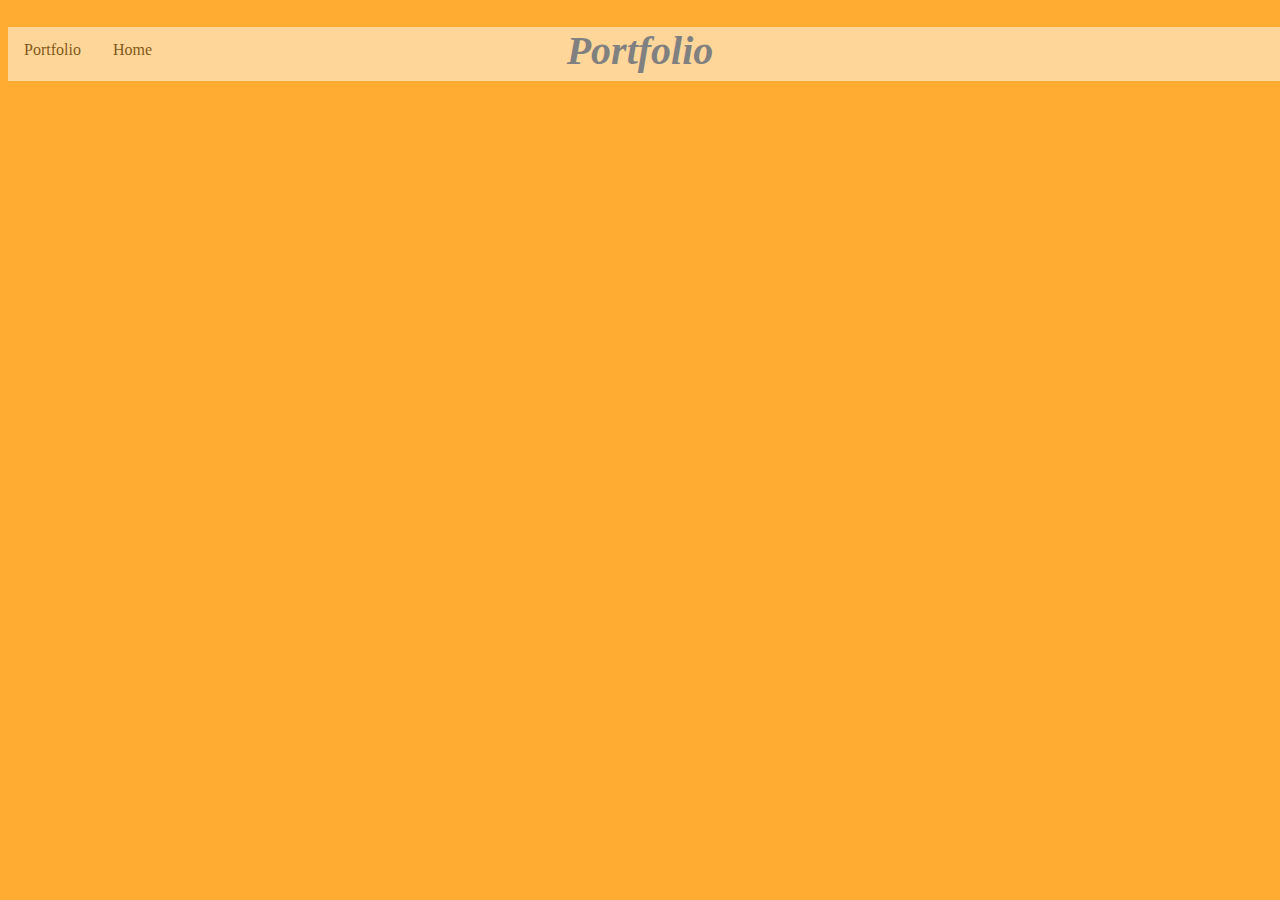
==== my_website/portfolio.html @ 08b54268 "first commit" ====
<!doctype html>
	<html lang="en">
	 <link href = "pstyle.css" rel = "stylesheet" type = "text/css" />
	  <head>
	    <meta charset="utf-8">
	    <title>Portfolio</title>
	  </head>
	  <body>
	  	<ul>
      		<li id = head><a href="portfolio.html">Portfolio</a></li>
      		<li id = head><a href="index.html">Home</a></li>
 		</ul>
          <h1 align = center><em>Portfolio</em></h1>
	  </body>
	</html>
---- my_website/pstyle.css ----
body
{
    background-color: #FFAC33 ;
}
h1
{
    font-size: 40px;    
}
ul
{
    list-style-type: none;
    margin: 0;
    padding: 0;
    width: 100%;
    background-color: white;
    height: 6%;
    position: fixed; 
    overflow: auto;
    opacity: .5;
}
#head
{
    float: left;
}

li a 
{
    display: block;
    color: black;
    text-align: center;
    padding: 14px 16px;
    text-decoration: none;
}
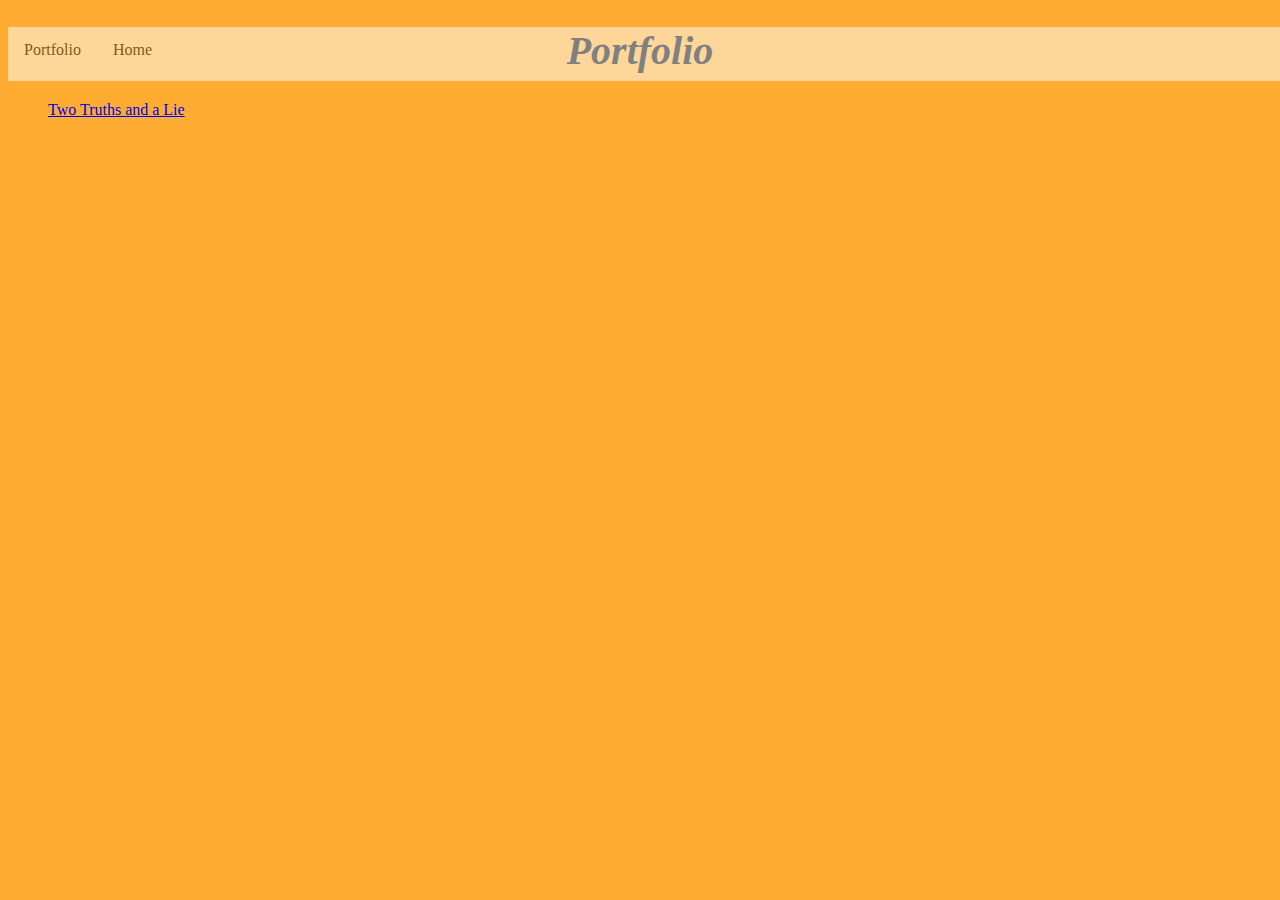
==== commit 2f55ce42: "first commit" ====
--- a/my_website/portfolio.html
+++ b/my_website/portfolio.html
@@ -6,11 +6,15 @@
 	    <title>Portfolio</title>
 	  </head>
 	  <body>
-	  	<ul>
-      		<li id = head><a href="portfolio.html">Portfolio</a></li>
-      		<li id = head><a href="index.html">Home</a></li>
+	  	<ul id = bar>
+      		<li id = head><a id = link href="portfolio.html">Portfolio</a></li>
+      		<li id = head><a id = link href="index.html">Home</a></li>
  		</ul>
           <h1 align = center><em>Portfolio</em></h1>
+          <ul id = projects>
+           <li id = project><a href = "https://my-website-bnovotnycsp2017.c9users.io/truths_and_lie.html">Two Truths and a Lie</a></li>
+           <li id = project><iframe allowtransparency="true" width="485" height="402" src="//scratch.mit.edu/projects/embed/126479996/?autostart=false" frameborder="0" allowfullscreen></iframe></li>
+	  	</ul>
 	  </body>
 	</html>
 
--- a/my_website/pstyle.css
+++ b/my_website/pstyle.css
@@ -6,7 +6,7 @@
 {
     font-size: 40px;    
 }
-ul
+#bar
 {
     list-style-type: none;
     margin: 0;
@@ -22,8 +22,7 @@
 {
     float: left;
 }
-
-li a 
+#link
 {
     display: block;
     color: black;
@@ -31,3 +30,11 @@
     padding: 14px 16px;
     text-decoration: none;
 }
+#projects
+{
+    list-style-type:none;
+}
+#project
+{
+    margin-bottom:10px;
+}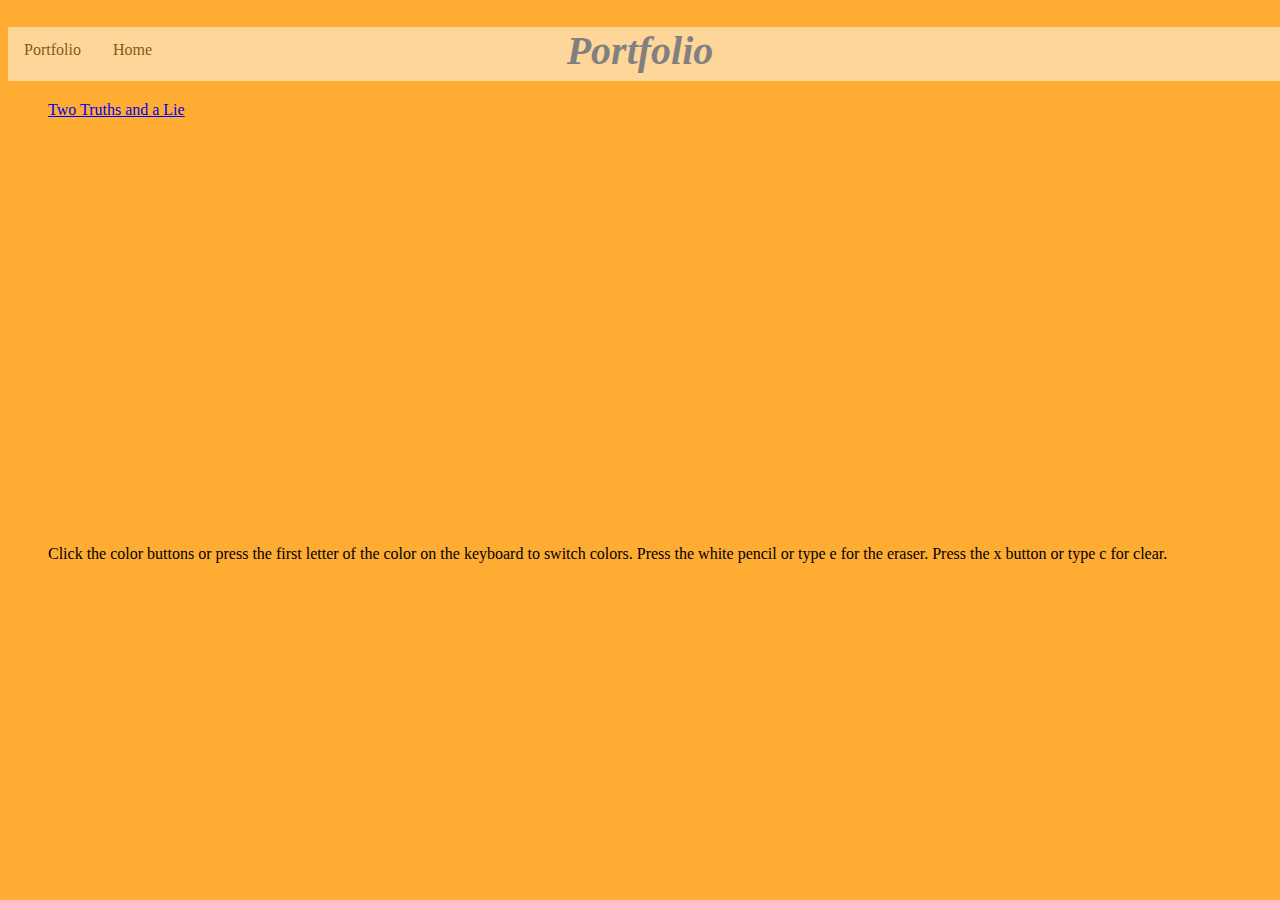
==== commit fa6fc682: "first commit" ====
--- a/my_website/portfolio.html
+++ b/my_website/portfolio.html
@@ -14,6 +14,7 @@
           <ul id = projects>
            <li id = project><a href = "https://my-website-bnovotnycsp2017.c9users.io/truths_and_lie.html">Two Truths and a Lie</a></li>
            <li id = project><iframe allowtransparency="true" width="485" height="402" src="//scratch.mit.edu/projects/embed/126479996/?autostart=false" frameborder="0" allowfullscreen></iframe></li>
+	  	    <figcaption>Click the color buttons or press the first letter of the color on the keyboard to switch colors. Press the white pencil or type e for the eraser. Press the x button or type c for clear.</figcaption>
 	  	</ul>
 	  </body>
 	</html>
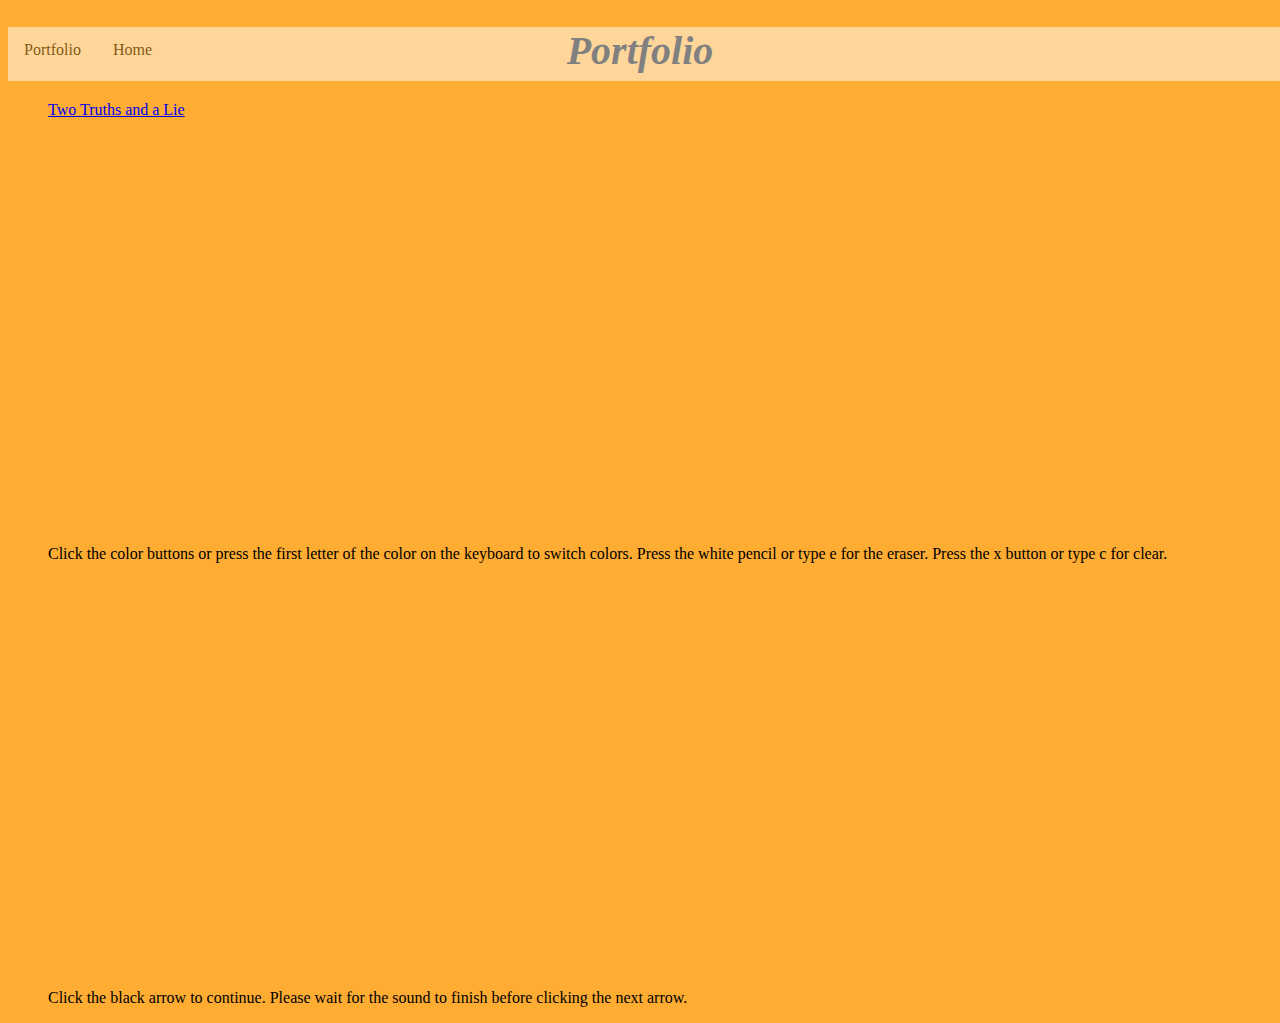
==== commit 9c21b33f: "second commit" ====
--- a/my_website/portfolio.html
+++ b/my_website/portfolio.html
@@ -15,6 +15,8 @@
            <li id = project><a href = "https://my-website-bnovotnycsp2017.c9users.io/truths_and_lie.html">Two Truths and a Lie</a></li>
            <li id = project><iframe allowtransparency="true" width="485" height="402" src="//scratch.mit.edu/projects/embed/126479996/?autostart=false" frameborder="0" allowfullscreen></iframe></li>
 	  	    <figcaption>Click the color buttons or press the first letter of the color on the keyboard to switch colors. Press the white pencil or type e for the eraser. Press the x button or type c for clear.</figcaption>
+	  	    <li id = project><iframe allowtransparency="true" width="485" height="402" src="//scratch.mit.edu/projects/embed/127323041/?autostart=false" frameborder="0" allowfullscreen></iframe></li>
+	  	    <figcaption>Click the black arrow to continue. Please wait for the sound to finish before clicking the next arrow.</figcaption>
 	  	</ul>
 	  </body>
 	</html>
--- a/my_website/pstyle.css
+++ b/my_website/pstyle.css
@@ -37,4 +37,5 @@
 #project
 {
     margin-bottom:10px;
+    margin-top:10px;
 }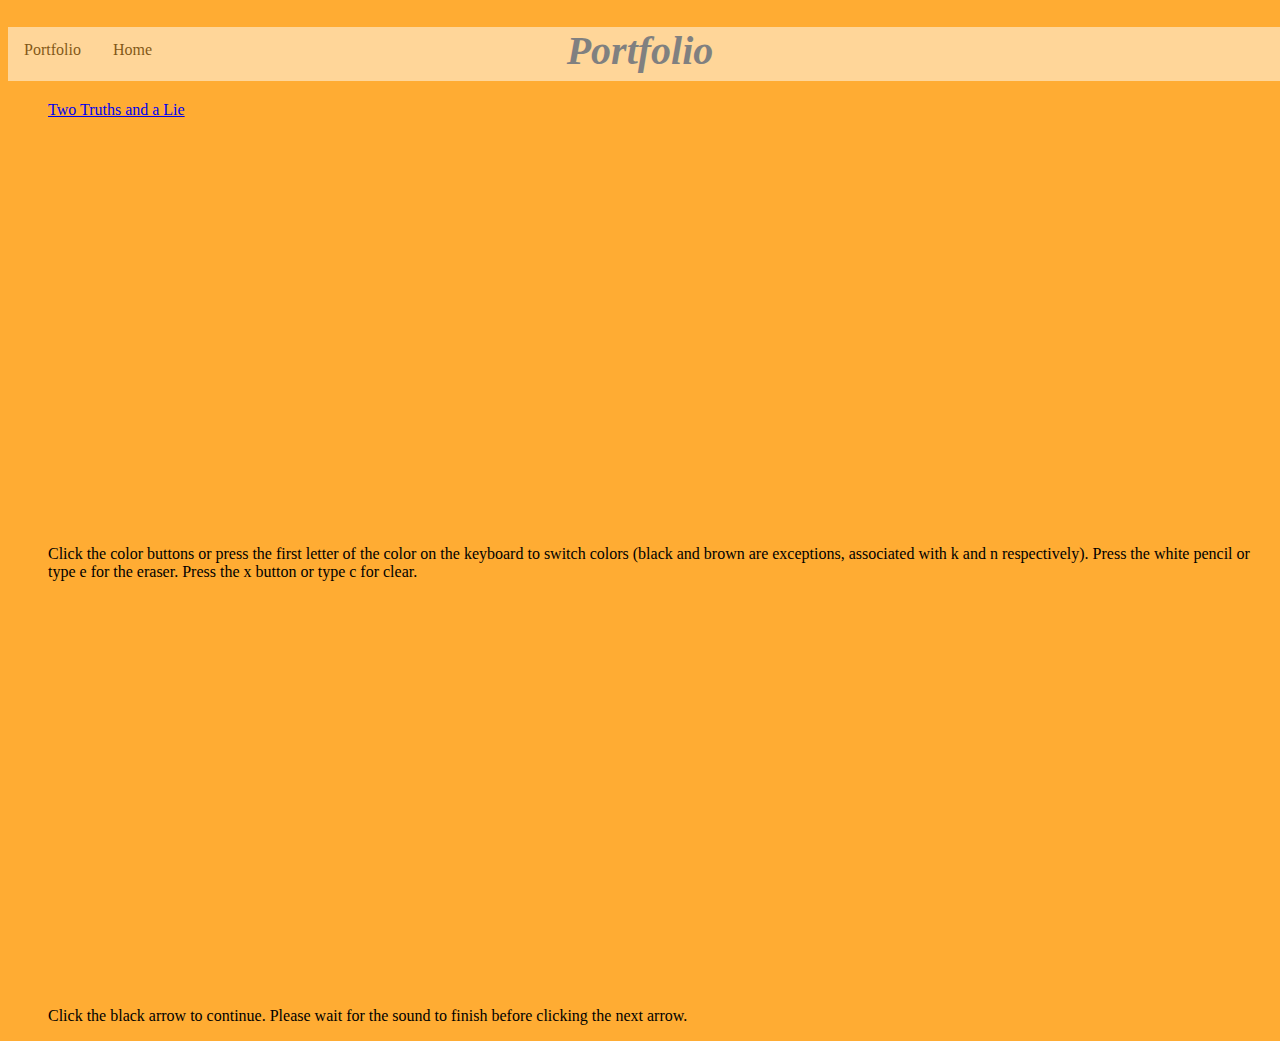
==== commit 52f6d6f0: "third commit" ====
--- a/my_website/portfolio.html
+++ b/my_website/portfolio.html
@@ -14,7 +14,7 @@
           <ul id = projects>
            <li id = project><a href = "https://my-website-bnovotnycsp2017.c9users.io/truths_and_lie.html">Two Truths and a Lie</a></li>
            <li id = project><iframe allowtransparency="true" width="485" height="402" src="//scratch.mit.edu/projects/embed/126479996/?autostart=false" frameborder="0" allowfullscreen></iframe></li>
-	  	    <figcaption>Click the color buttons or press the first letter of the color on the keyboard to switch colors. Press the white pencil or type e for the eraser. Press the x button or type c for clear.</figcaption>
+	  	    <figcaption>Click the color buttons or press the first letter of the color on the keyboard to switch colors (black and brown are exceptions, associated with k and n respectively). Press the white pencil or type e for the eraser. Press the x button or type c for clear.</figcaption>
 	  	    <li id = project><iframe allowtransparency="true" width="485" height="402" src="//scratch.mit.edu/projects/embed/127323041/?autostart=false" frameborder="0" allowfullscreen></iframe></li>
 	  	    <figcaption>Click the black arrow to continue. Please wait for the sound to finish before clicking the next arrow.</figcaption>
 	  	</ul>
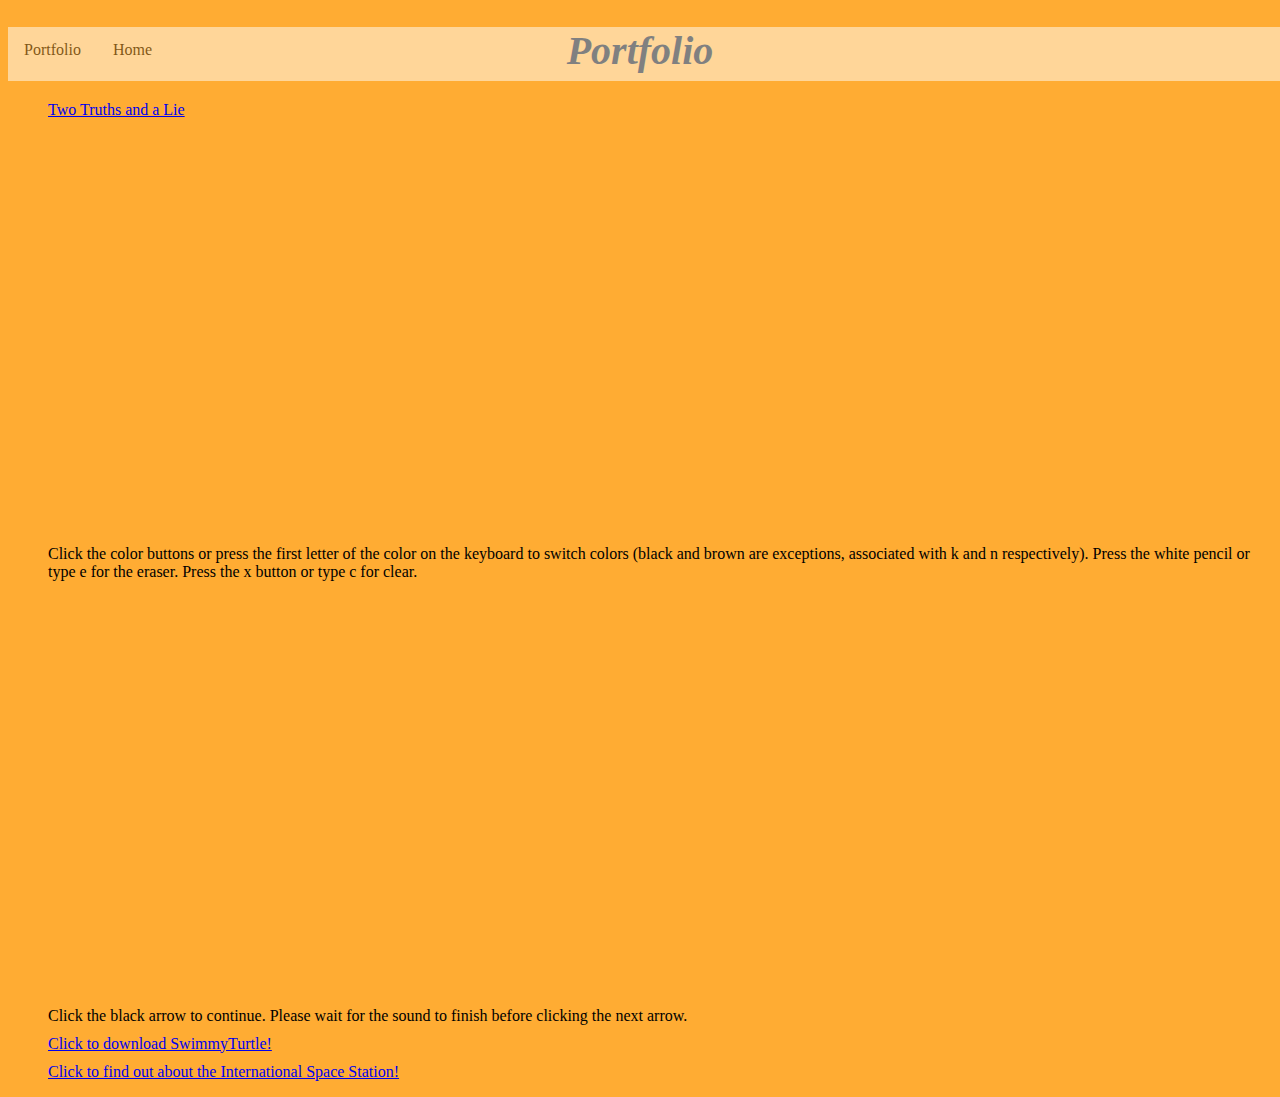
==== commit 1ba0751e: "first commit" ====
--- a/my_website/portfolio.html
+++ b/my_website/portfolio.html
@@ -12,11 +12,13 @@
  		</ul>
           <h1 align = center><em>Portfolio</em></h1>
           <ul id = projects>
-           <li id = project><a href = "https://my-website-bnovotnycsp2017.c9users.io/truths_and_lie.html">Two Truths and a Lie</a></li>
-           <li id = project><iframe allowtransparency="true" width="485" height="402" src="//scratch.mit.edu/projects/embed/126479996/?autostart=false" frameborder="0" allowfullscreen></iframe></li>
+            <li id = project><a href = "truths_and_lie.html" target = "_blank">Two Truths and a Lie</a></li>
+            <li id = project><iframe allowtransparency="true" width="485" height="402" src="//scratch.mit.edu/projects/embed/126479996/?autostart=false" frameborder="0" allowfullscreen></iframe></li>
 	  	    <figcaption>Click the color buttons or press the first letter of the color on the keyboard to switch colors (black and brown are exceptions, associated with k and n respectively). Press the white pencil or type e for the eraser. Press the x button or type c for clear.</figcaption>
 	  	    <li id = project><iframe allowtransparency="true" width="485" height="402" src="//scratch.mit.edu/projects/embed/127323041/?autostart=false" frameborder="0" allowfullscreen></iframe></li>
 	  	    <figcaption>Click the black arrow to continue. Please wait for the sound to finish before clicking the next arrow.</figcaption>
+	  		<li id = project> <a href = "Files/SwimmyTurtle.aia" download = "SwimmyTurtle">Click to download SwimmyTurtle!</a></li>
+	  		<li id = project> <a href = "https://trinket.io/python/3a9fdcb7db" target = "_blank"> Click to find out about the International Space Station! </a> </li>
 	  	</ul>
 	  </body>
 	</html>
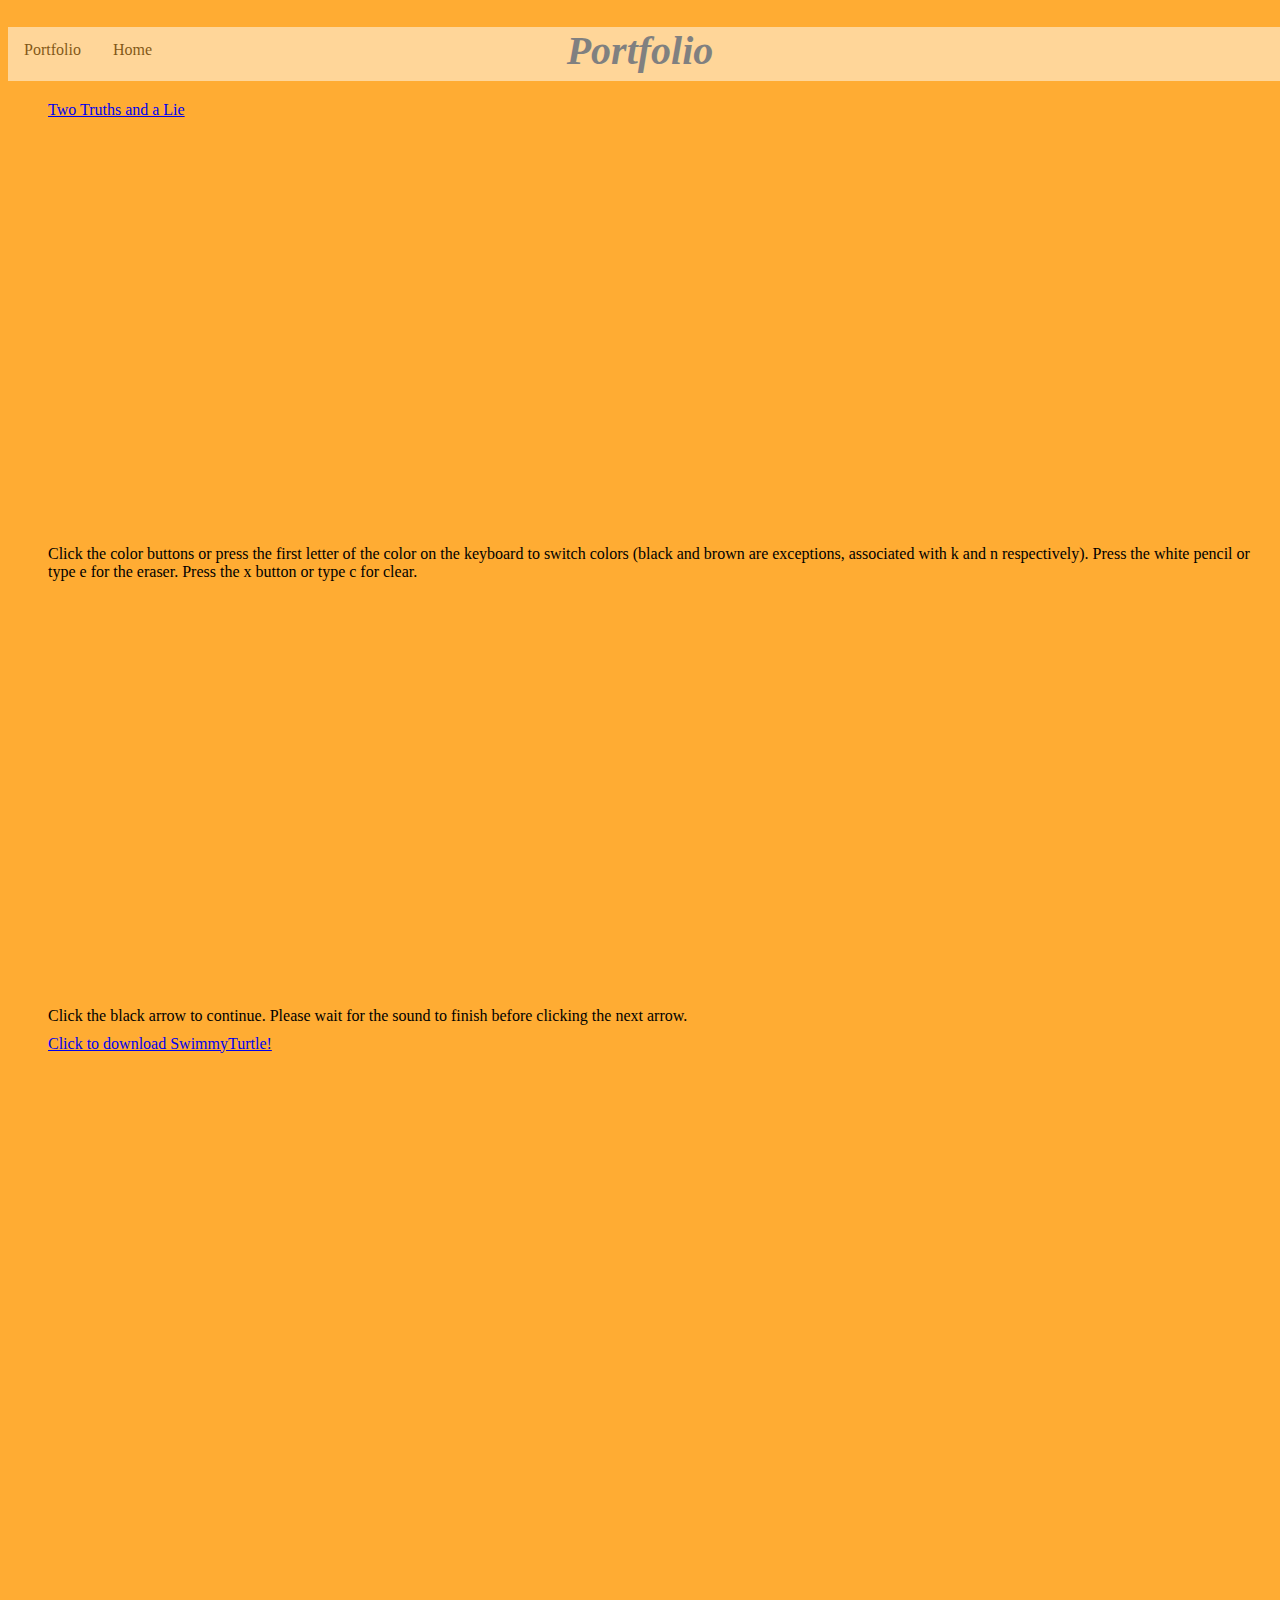
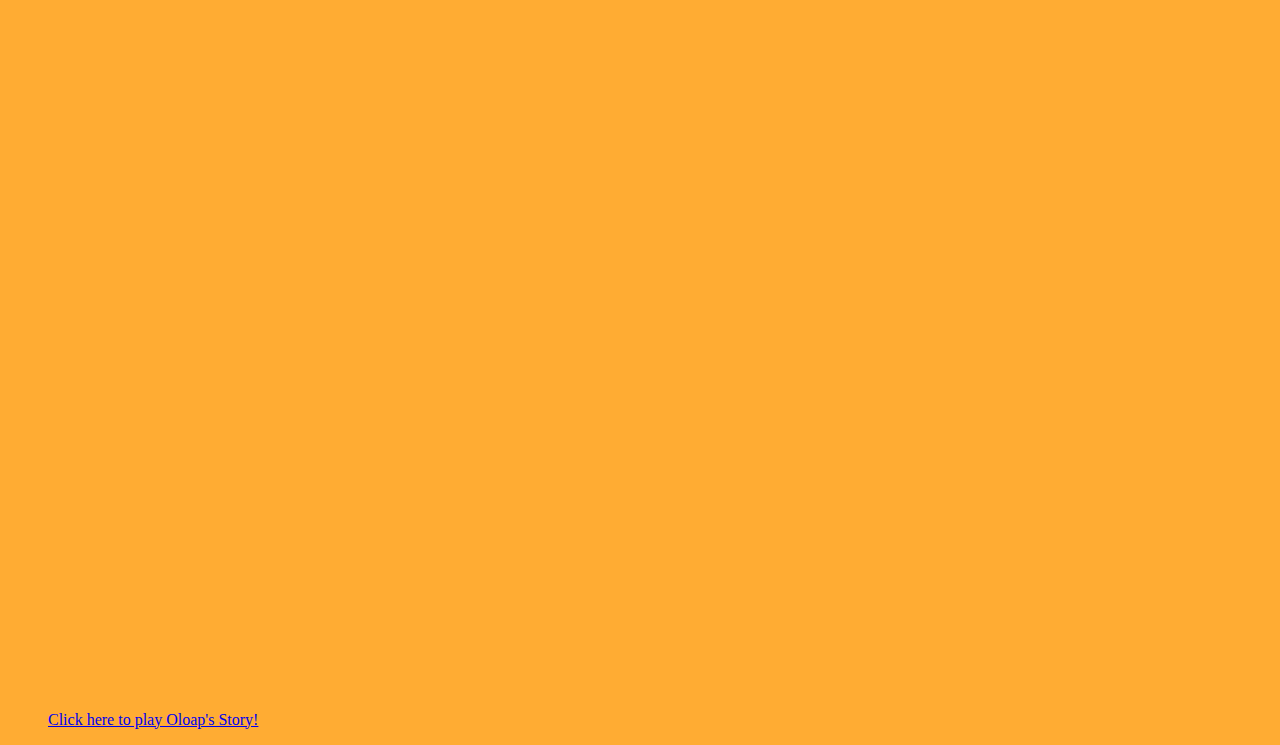
==== commit 3db377fc: "first commit" ====
--- a/my_website/portfolio.html
+++ b/my_website/portfolio.html
@@ -18,7 +18,10 @@
 	  	    <li id = project><iframe allowtransparency="true" width="485" height="402" src="//scratch.mit.edu/projects/embed/127323041/?autostart=false" frameborder="0" allowfullscreen></iframe></li>
 	  	    <figcaption>Click the black arrow to continue. Please wait for the sound to finish before clicking the next arrow.</figcaption>
 	  		<li id = project> <a href = "Files/SwimmyTurtle.aia" download = "SwimmyTurtle">Click to download SwimmyTurtle!</a></li>
-	  		<li id = project> <a href = "https://trinket.io/python/3a9fdcb7db" target = "_blank"> Click to find out about the International Space Station! </a> </li>
+	  		<li id = project><iframe src="https://trinket.io/embed/python/82c6bdd83a" width="485" height="402" frameborder="0"  allowfullscreen></iframe></li>
+	  		<li id = project><iframe src="https://trinket.io/embed/python/66acd8ea18" width="485" height="402" frameborder="0"  allowfullscreen></iframe></li>
+	  		<li id = project> <iframe src="https://trinket.io/embed/python/3a9fdcb7db" width="485" height="402" frameborder="0"  allowfullscreen></iframe> </li>
+	  		<li id = project> <a href = "https://repl.it/Ezxd/22">Click here to play Oloap's Story!</a></li>
 	  	</ul>
 	  </body>
 	</html>
